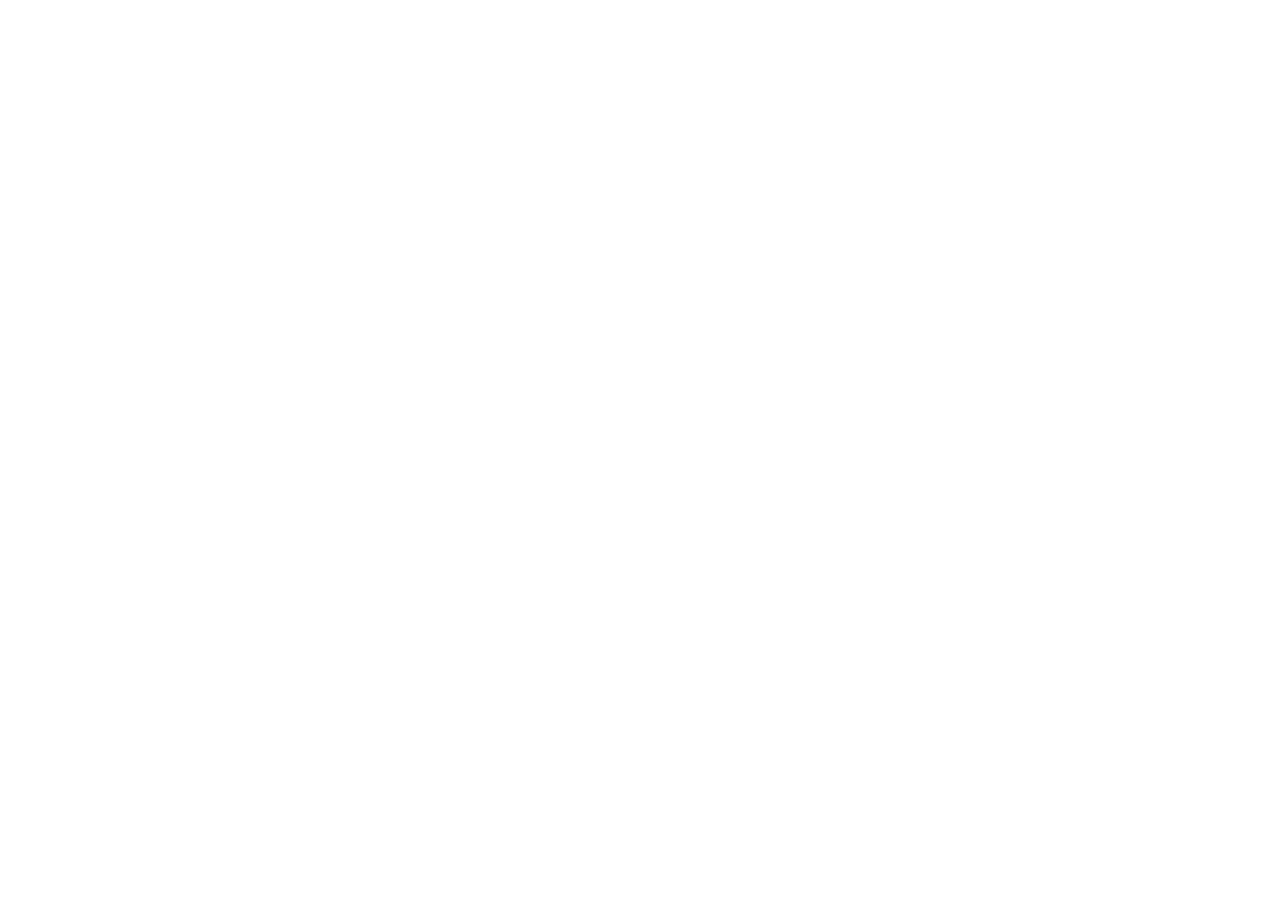
==== index.html @ d499a31c "se agrego index.html" ====
<!DOCTYPE html>
<html lang="es">
<head>
    <meta charset="UTF-8">
    <meta name="description" content="Free Web tutorials">
    <meta name="keywords" content="HTML,CSS,XML,JavaScript">
    <meta name="author" content="Lautaro Lujan\\ Tomas Aparicio">
    <meta name="viewport" content="width=device-width, initial-scale=1.0">
</head>
<body>
</body>
</html>
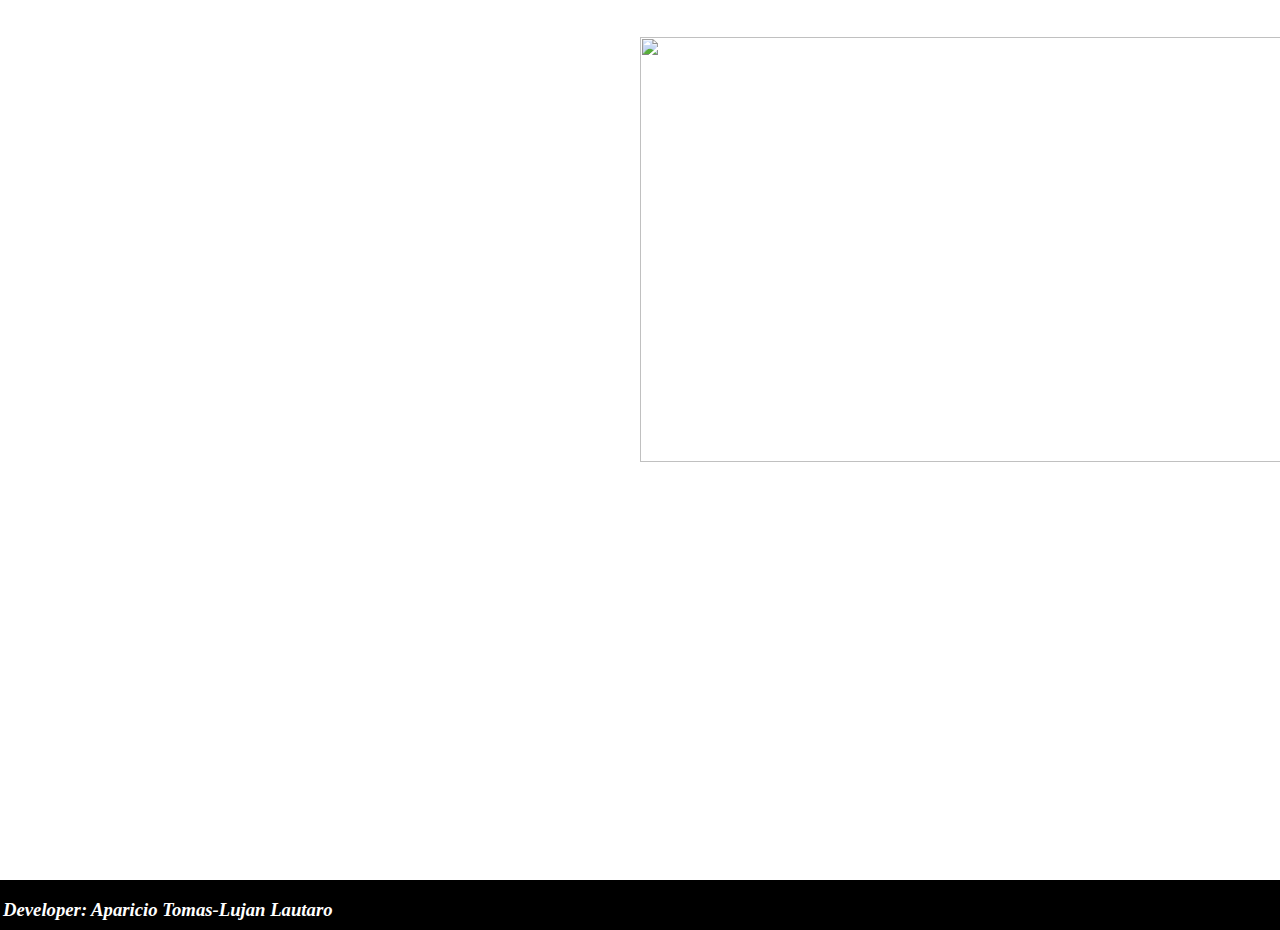
==== commit c62af7fc: "se realizo el primera pagina" ====
--- a/index.html
+++ b/index.html
@@ -1,12 +1,42 @@
 <!DOCTYPE html>
 <html lang="es">
 <head>
+    <link rel="stylesheet" href="CSS/Stargame.css" type="text/css">
     <meta charset="UTF-8">
-    <meta name="description" content="Free Web tutorials">
-    <meta name="keywords" content="HTML,CSS,XML,JavaScript">
-    <meta name="author" content="Lautaro Lujan\\ Tomas Aparicio">
-    <meta name="viewport" content="width=device-width, initial-scale=1.0">
+    <meta name="Descripcion" content="Desarrollo de un video juego(Space Invader) utilizando HTML,CSS,JS">
+    <meta name="Palabras Claves" content="HTML,CSS,XML,JavaScript">
+    <meta name="Autores" content="Lautaro Lujan\\ Tomas Aparicio">
 </head>
+<header>
+
+<!-- <<<<<<< HEAD-->
+
+
+</header>
 <body>
+<h1>
+
+
+
+</h1>
+
+
+<!--//=======-->
+
+
+<figure>
+<img src="Imagenes/logo1.png" height="425" width="870"/>
+</figure>
+<div align="center">
+
+</div>
+<!-- 67de738a5f8c888b0be9db67e5578276e9b536fd -->
+
+
+<footer>
+    <h3 id="nombre"><span style="color:white">Developer: Aparicio Tomas-Lujan Lautaro</h3>
+    <h3 id="copy"><span style="color:white">COPYRIGHT©</h3>
+
+</footer>
 </body>
 </html>--- a/CSS/Stargame.css
+++ b/CSS/Stargame.css
@@ -0,0 +1,32 @@
+body {
+    background: url(../Imagenes/fondo2.gif)no-repeat;
+    background-size: 2150px 1030px;
+
+}
+
+footer{
+    position: absolute;
+    bottom: -30px;
+    background-color: #000000;
+    height: 50px;
+    width: 2145px;
+    left: -2px;
+
+
+}
+
+#copy {
+    position: relative;
+    bottom: 40px;
+    left: 1980px;
+}
+#nombre {
+    position: relative;
+    bottom: 0px;
+    font-style: italic;
+    left: 5px;
+}
+figure{
+    position: absolute;
+    left: 600px;
+}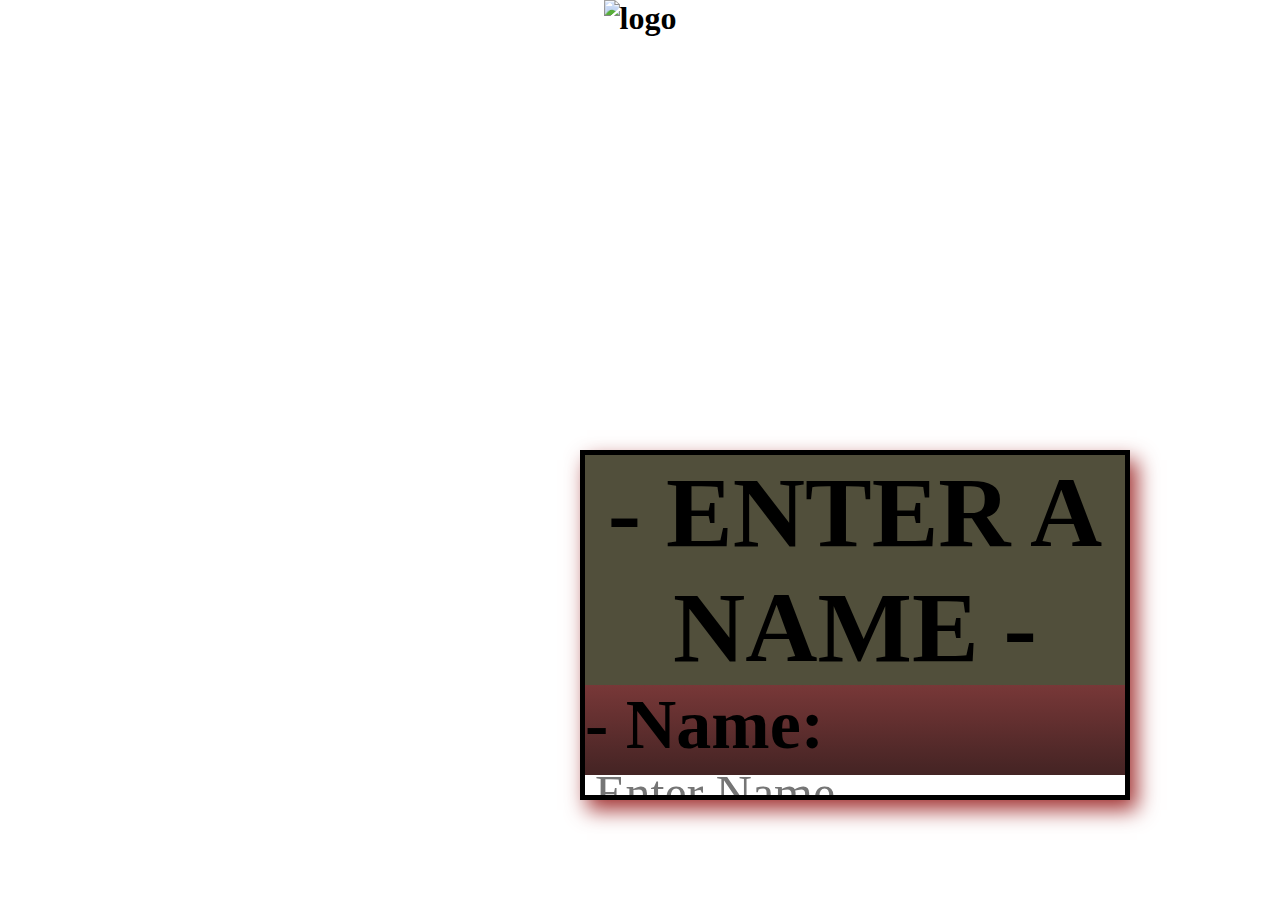
==== commit ec00add3: "se agregaron textos" ====
--- a/index.html
+++ b/index.html
@@ -1,42 +1,48 @@
 <!DOCTYPE html>
-<html lang="es">
+<html lang="en">
 <head>
     <link rel="stylesheet" href="CSS/Stargame.css" type="text/css">
     <meta charset="UTF-8">
+    <meta http-equiv="X-UA-Compatible" content="IE=edge">
+    <meta name="viewport" content="width=device-width, initial-scale=1.0">
     <meta name="Descripcion" content="Desarrollo de un video juego(Space Invader) utilizando HTML,CSS,JS">
     <meta name="Palabras Claves" content="HTML,CSS,XML,JavaScript">
-    <meta name="Autores" content="Lautaro Lujan\\ Tomas Aparicio">
+    <meta name="Autores" content="Lautaro Lujan\ Tomas Aparicio">
+    <title>Space invader</title>
 </head>
+
+
+<body class="banner" id="banner">
 <header>
 
-<!-- <<<<<<< HEAD-->
-
+    <div class="content">
+        <h1><img src="Imagenes/logo1.png" alt="logo"></h1>
+    </div>
 
 </header>
-<body>
-<h1>
+<section>
+    <div class="Caja">
+        <div class="TituloCaja">
+            <h1>- ENTER A NAME -</h1>
+        </div>
+        <h3><label for="Name">- Name:</label></h3>
+        <input type="text" name="Name" id="Name" placeholder="Enter Name">
 
-
-
-</h1>
-
-
-<!--//=======-->
-
-
-<figure>
-<img src="Imagenes/logo1.png" height="425" width="870"/>
-</figure>
-<div align="center">
-
-</div>
-<!-- 67de738a5f8c888b0be9db67e5578276e9b536fd -->
-
-
+        <div class="difi">
+            <label for="Difi"><h3>Dificultad:</h3></label>
+            <select id="Difi">
+                <option value="Facil">Facil</option>
+                <option value="Normal">Normal</option>
+                <option value="Dificil">Dificil</option>
+            </select>
+            <a href="game.html" class="button">Play!</a>
+        </div>
+    </div>
+</section>
 <footer>
-    <h3 id="nombre"><span style="color:white">Developer: Aparicio Tomas-Lujan Lautaro</h3>
-    <h3 id="copy"><span style="color:white">COPYRIGHT©</h3>
-
+    <div class="bloquefooter">
+        <h3 class="Nombres">Developers: Aparicio Tomas // Lautaro Lujan</h3>
+    </div>
 </footer>
 </body>
 </html>--- a/CSS/Stargame.css
+++ b/CSS/Stargame.css
@@ -1,32 +1,132 @@
-body {
-    background: url(../Imagenes/fondo2.gif)no-repeat;
-    background-size: 2150px 1030px;
-
+* {
+    overflow-y: hidden;
+    margin: 0;
+    padding: 0;
+    box-sizing: border-box;
+    font-family: "Game Over";
+    src: url("../Fuentes/game_over.ttf");
 }
 
-footer{
-    position: absolute;
-    bottom: -30px;
-    background-color: #000000;
-    height: 50px;
-    width: 2145px;
-    left: -2px;
+.banner {
+    position: relative;
+    width: 100%;
+    min-height: 100vh;
+    display: flex;
+    background: url(../Imagenes/fondo2.gif) no-repeat;
+    justify-content: center;
+    background-size: 1920px 950px;
+    background-attachment: fixed;
+}
 
 
 }
 
-#copy {
-    position: relative;
-    bottom: 40px;
-    left: 1980px;
+.content img {
+
+    width: 700px;
+    top: 30px;
 }
-#nombre {
-    position: relative;
-    bottom: 0px;
-    font-style: italic;
-    left: 5px;
+
+footer {
+    position: absolute;
+    bottom: 0%;
+   color: white;
+    
 }
-figure{
+
+footer h3 {
+
+    font-size: 50px;
+
+
+}
+
+.Caja {
     position: absolute;
-    left: 600px;
-}+    background: linear-gradient(to bottom, #fd6b6b, #381f1f);
+    box-shadow: 7px 10px 20px #a33434;
+    width: 550px;
+    height: 350px;
+    margin-top: 450px;
+    right: 150px;
+    border: 5px #000000 solid;
+}
+
+
+.Caja h1 {
+    background-color: #514f3b;
+    font-size: 100px;
+    text-align: center;
+
+
+}
+
+.Caja h3 {
+
+    font-size: 70px;
+
+
+}
+
+::placeholder {
+    font-size: 50px;
+
+}
+
+#Name {
+    border-style: hidden;
+    display: block;
+    padding: 5px 10px;
+    margin: 10px auto;
+    min-width: 400px;
+    -webkit-appearance: none;
+    height: 35px;
+    font-size: 50px;
+
+}
+
+.button {
+    height: 50px;
+    width: 300px;
+    font-size: 60px;
+    padding: 0;
+    background: white;
+    margin-left: 21.5%;
+
+}
+
+a.button {
+    -webkit-appearance: button;
+    -moz-appearance: button;
+
+    text-align: center;
+    justify-content: center;
+    text-decoration: none;
+    color: initial;
+}
+
+a.button:hover{
+    background-color: thistle;
+
+
+}  
+
+
+#Difi {
+
+    border-style: hidden;
+    display: block;
+    margin: 20px auto;
+    min-width: 200px;
+    height: 40px;
+    font-size: 60px;
+
+
+}
+
+.difi h3 {
+
+    font-size: 70px;
+
+
+}
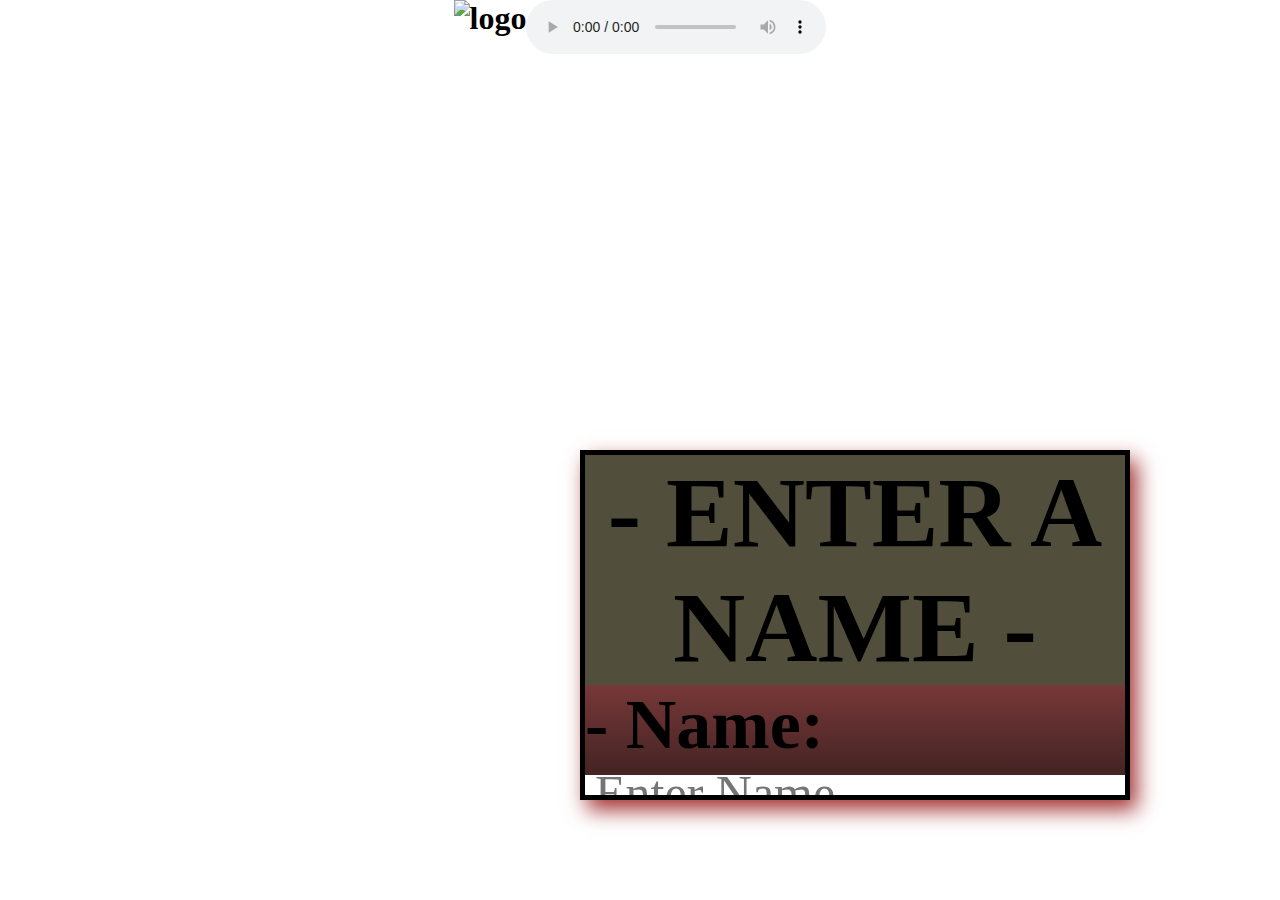
==== commit 954f0406: "se agrego loguito" ====
--- a/index.html
+++ b/index.html
@@ -8,6 +8,7 @@
     <meta name="Descripcion" content="Desarrollo de un video juego(Space Invader) utilizando HTML,CSS,JS">
     <meta name="Palabras Claves" content="HTML,CSS,XML,JavaScript">
     <meta name="Autores" content="Lautaro Lujan\ Tomas Aparicio">
+    <link rel="shortcut icon" href="Imagenes/loguito.jpg">
     <title>Space invader</title>
 </head>
 
@@ -38,11 +39,17 @@
             <a href="game.html" class="button">Play!</a>
         </div>
     </div>
+    <div class="audio">
+        <audio src="Audios/audio1.mp3" autoplay controls type="audio/mpeg">
+        </audio>
+    </div>
 </section>
+
 <footer>
     <div class="bloquefooter">
         <h3 class="Nombres">Developers: Aparicio Tomas // Lautaro Lujan</h3>
     </div>
+
 </footer>
 </body>
-</html>+</html> --- a/CSS/Stargame.css
+++ b/CSS/Stargame.css
@@ -19,8 +19,6 @@
 }
 
 
-}
-
 .content img {
 
     width: 700px;
@@ -29,9 +27,9 @@
 
 footer {
     position: absolute;
-    bottom: 0%;
-   color: white;
-    
+    bottom: 0;
+    color: white;
+
 }
 
 footer h3 {
@@ -105,11 +103,11 @@
     color: initial;
 }
 
-a.button:hover{
+a.button:hover {
     background-color: thistle;
 
 
-}  
+}
 
 
 #Difi {
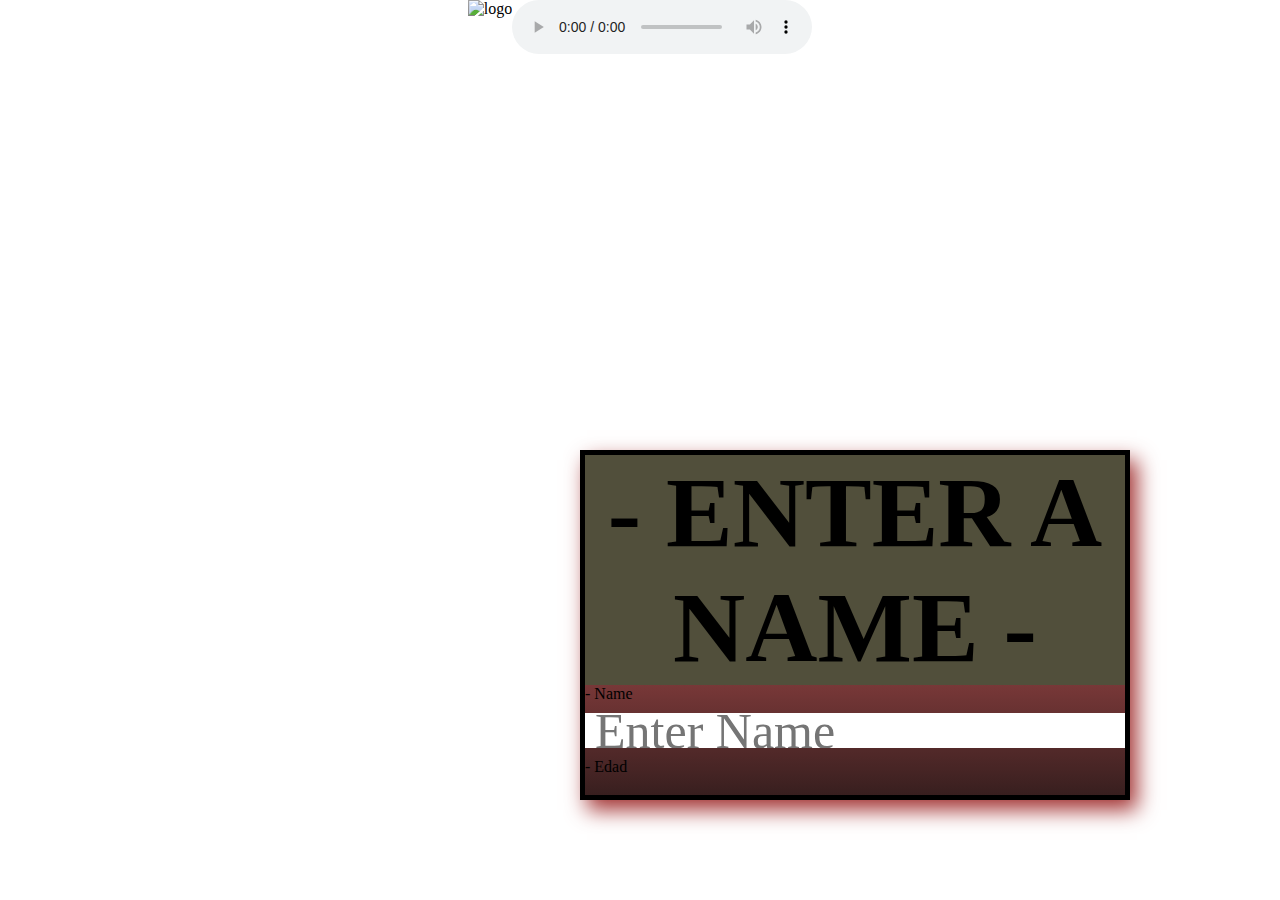
==== commit 3935aca4: "se relaizo el boton" ====
--- a/index.html
+++ b/index.html
@@ -2,6 +2,9 @@
 <html lang="en">
 <head>
     <link rel="stylesheet" href="CSS/Stargame.css" type="text/css">
+    <script type="text/javascript" src="index.js"></script>
+    <script type="text/javascript" src="juego.js"></script>
+    <link href="https://fonts.googleapis.com/css2?family=Press+Start+2P&display=swap" rel="stylesheet">
     <meta charset="UTF-8">
     <meta http-equiv="X-UA-Compatible" content="IE=edge">
     <meta name="viewport" content="width=device-width, initial-scale=1.0">
@@ -17,7 +20,7 @@
 <header>
 
     <div class="content">
-        <h1><img src="Imagenes/logo1.png" alt="logo"></h1>
+        <img src="Imagenes/logo1.png" alt="logo">
     </div>
 
 </header>
@@ -26,17 +29,32 @@
         <div class="TituloCaja">
             <h1>- ENTER A NAME -</h1>
         </div>
-        <h3><label for="Name">- Name:</label></h3>
+    <div class="Nombre">
+        <label for="Name">- Name </label>
+      
+        </div>
         <input type="text" name="Name" id="Name" placeholder="Enter Name">
 
         <div class="difi">
-            <label for="Difi"><h3>Dificultad:</h3></label>
+            <label for="Difi">- Edad</label>
             <select id="Difi">
-                <option value="Facil">Facil</option>
-                <option value="Normal">Normal</option>
-                <option value="Dificil">Dificil</option>
+                <option value="17">17</option>
+                <option value="18">18</option>
+                <option value="19">19</option>
+                <option value="20">20</option>
+                <option value="21">21</option>
+                <option value="22">22</option>
+                <option value="23">23</option>
+                <option value="24">24</option>
+                <option value="25">25</option>
+                <option value="26">26</option>
+                <option value="27">27</option>
+                <option value="28">28</option>
+                <option value="29">29</option>
+                <option value="30">30</option>
+
             </select>
-            <a href="game.html" class="button">Play!</a>
+            <button type="button" onclick="cargarWeb()" class="button">Play!</button>
         </div>
     </div>
     <div class="audio">
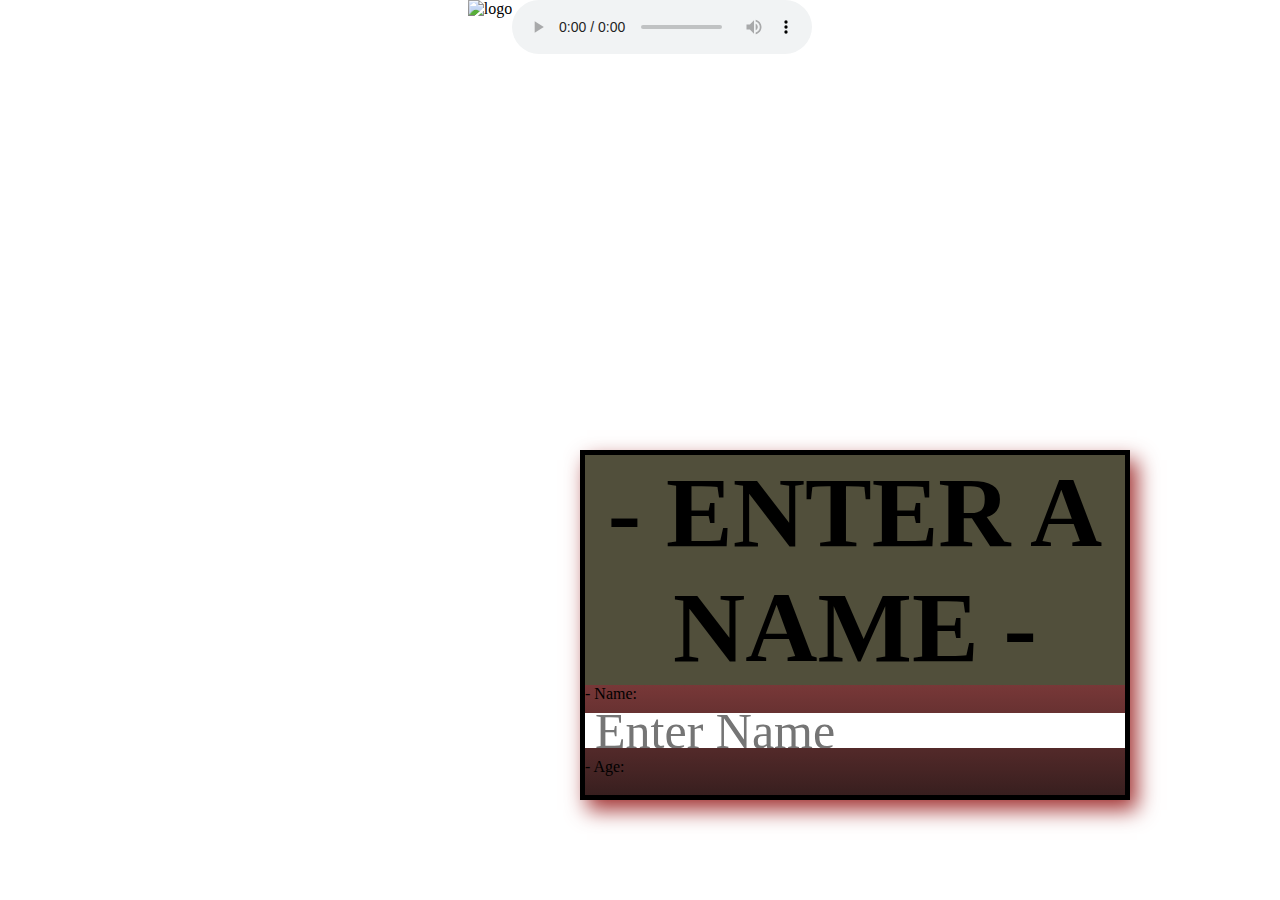
==== commit d43f07dc: "se agrego imagen y texto" ====
--- a/index.html
+++ b/index.html
@@ -2,7 +2,6 @@
 <html lang="en">
 <head>
     <link rel="stylesheet" href="CSS/Stargame.css" type="text/css">
-    <script type="text/javascript" src="index.js"></script>
     <script type="text/javascript" src="juego.js"></script>
     <link href="https://fonts.googleapis.com/css2?family=Press+Start+2P&display=swap" rel="stylesheet">
     <meta charset="UTF-8">
@@ -29,14 +28,14 @@
         <div class="TituloCaja">
             <h1>- ENTER A NAME -</h1>
         </div>
-    <div class="Nombre">
-        <label for="Name">- Name </label>
-      
+        <div class="Nombre">
+            <label for="Name">- Name: </label>
+
         </div>
         <input type="text" name="Name" id="Name" placeholder="Enter Name">
 
         <div class="difi">
-            <label for="Difi">- Edad</label>
+            <label for="Difi">- Age: </label>
             <select id="Difi">
                 <option value="17">17</option>
                 <option value="18">18</option>
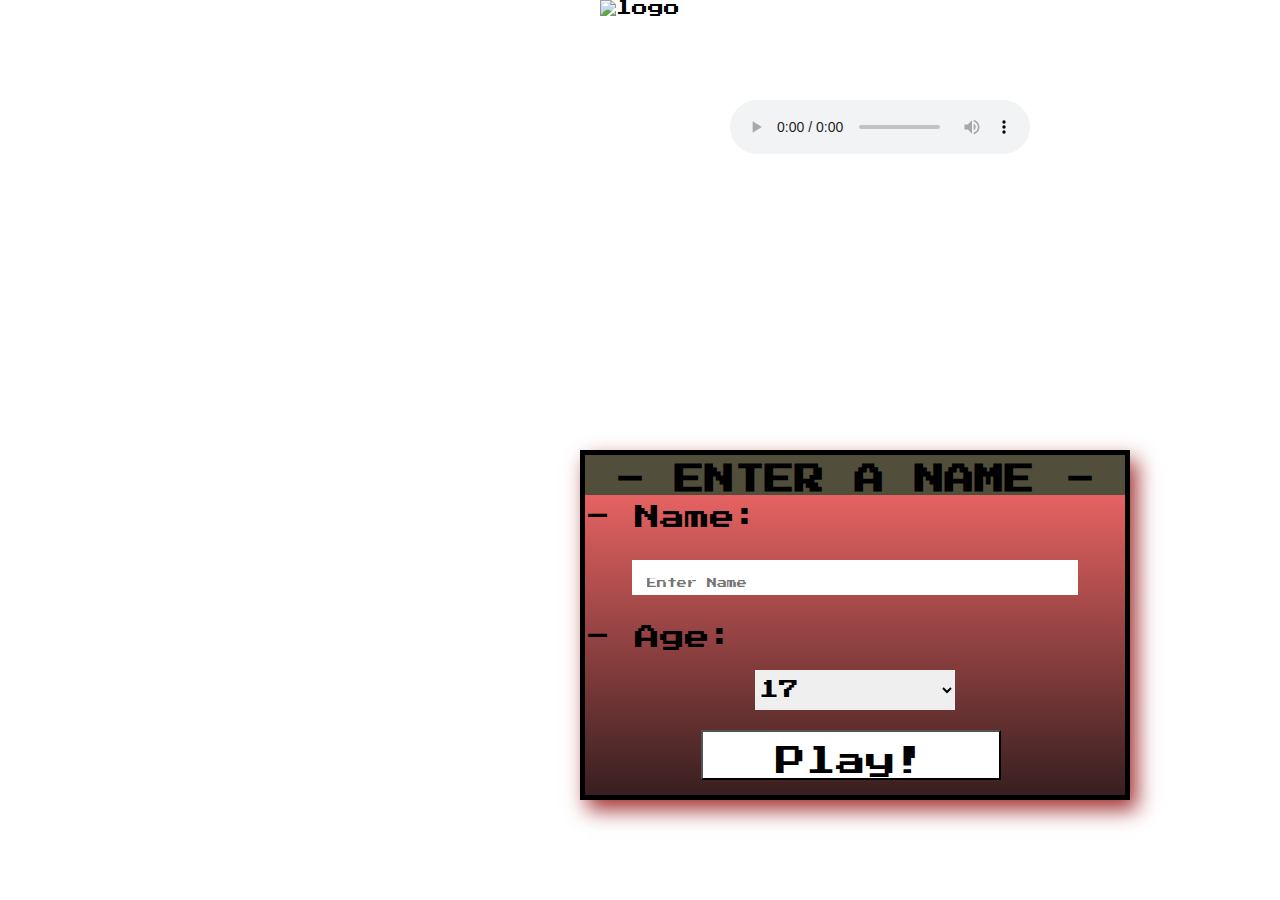
==== commit 92fd4194: "se identaron los codigos" ====
--- a/index.html
+++ b/index.html
@@ -13,7 +13,6 @@
     <link rel="shortcut icon" href="Imagenes/loguito.jpg">
     <title>Space invader</title>
 </head>
-
 
 <body class="banner" id="banner">
 <header>
--- a/CSS/Stargame.css
+++ b/CSS/Stargame.css
@@ -3,8 +3,7 @@
     margin: 0;
     padding: 0;
     box-sizing: border-box;
-    font-family: "Game Over";
-    src: url("../Fuentes/game_over.ttf");
+    font-family: 'Press Start 2P', cursive;
 }
 
 .banner {
@@ -18,7 +17,6 @@
     background-attachment: fixed;
 }
 
-
 .content img {
 
     width: 700px;
@@ -29,14 +27,10 @@
     position: absolute;
     bottom: 0;
     color: white;
-
 }
 
 footer h3 {
-
-    font-size: 50px;
-
-
+    font-size: 20px;
 }
 
 .Caja {
@@ -50,53 +44,45 @@
     border: 5px #000000 solid;
 }
 
-
 .Caja h1 {
     background-color: #514f3b;
-    font-size: 100px;
+    font-size: 30px;
     text-align: center;
-
-
+    padding-top: 10px;
 }
 
-.Caja h3 {
-
-    font-size: 70px;
-
-
+.Nombre {
+    font-size: 25px;
+    padding-top: 10px;
 }
 
 ::placeholder {
-    font-size: 50px;
-
+    font-size: 10px;
 }
 
 #Name {
     border-style: hidden;
     display: block;
-    padding: 5px 10px;
-    margin: 10px auto;
+    padding: 15px;
+    margin: 30px auto;
     min-width: 400px;
     -webkit-appearance: none;
     height: 35px;
-    font-size: 50px;
-
+    font-size: 20px;
 }
 
 .button {
     height: 50px;
     width: 300px;
-    font-size: 60px;
-    padding: 0;
+    font-size: 30px;
+    padding: 15px;
     background: white;
     margin-left: 21.5%;
-
 }
 
 a.button {
     -webkit-appearance: button;
     -moz-appearance: button;
-
     text-align: center;
     justify-content: center;
     text-decoration: none;
@@ -105,26 +91,23 @@
 
 a.button:hover {
     background-color: thistle;
-
-
 }
 
-
 #Difi {
-
     border-style: hidden;
     display: block;
     margin: 20px auto;
     min-width: 200px;
     height: 40px;
-    font-size: 60px;
-
-
+    font-size: 20px;
 }
 
-.difi h3 {
+.difi {
+    font-size: 25px;
+}
 
-    font-size: 70px;
-
-
+.audio {
+    position: absolute;
+    margin-left: 50px;
+    margin-top: 100px;
 }
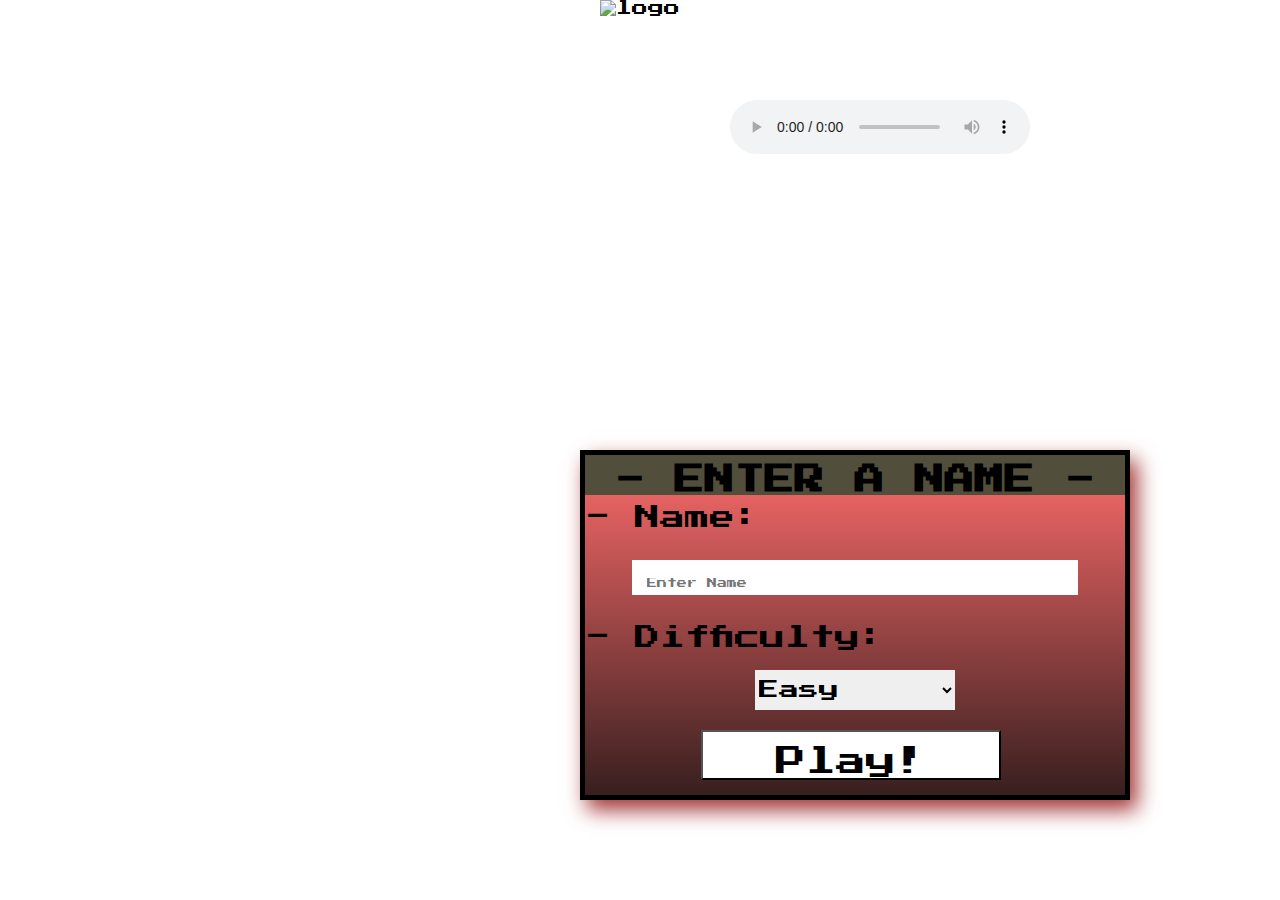
==== commit 814ed3cd: "final fondo" ====
--- a/index.html
+++ b/index.html
@@ -13,6 +13,7 @@
     <link rel="shortcut icon" href="Imagenes/loguito.jpg">
     <title>Space invader</title>
 </head>
+
 
 <body class="banner" id="banner">
 <header>
@@ -34,22 +35,11 @@
         <input type="text" name="Name" id="Name" placeholder="Enter Name">
 
         <div class="difi">
-            <label for="Difi">- Age: </label>
+            <label for="Difi">- Difficulty: </label>
             <select id="Difi">
-                <option value="17">17</option>
-                <option value="18">18</option>
-                <option value="19">19</option>
-                <option value="20">20</option>
-                <option value="21">21</option>
-                <option value="22">22</option>
-                <option value="23">23</option>
-                <option value="24">24</option>
-                <option value="25">25</option>
-                <option value="26">26</option>
-                <option value="27">27</option>
-                <option value="28">28</option>
-                <option value="29">29</option>
-                <option value="30">30</option>
+                <option value="17">Easy</option>
+                <option value="18">Hard</option>
+
 
             </select>
             <button type="button" onclick="cargarWeb()" class="button">Play!</button>
